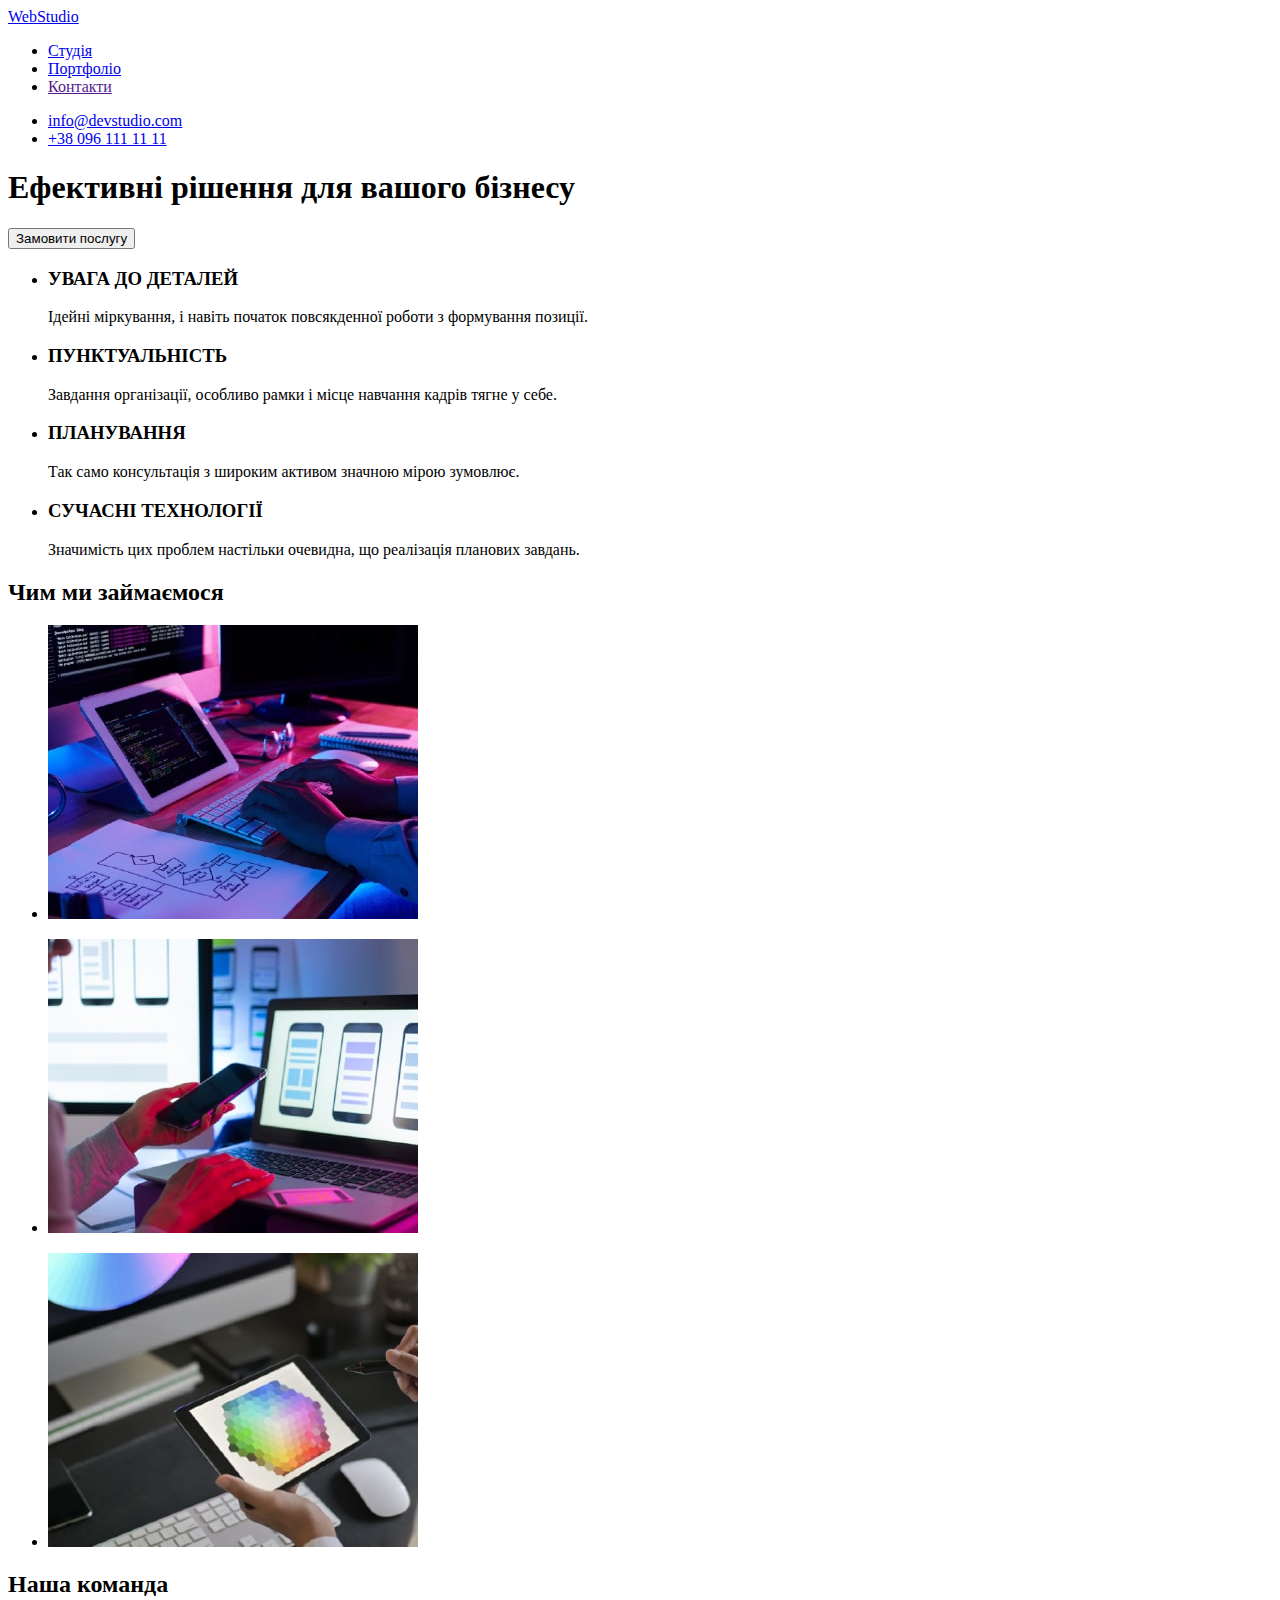
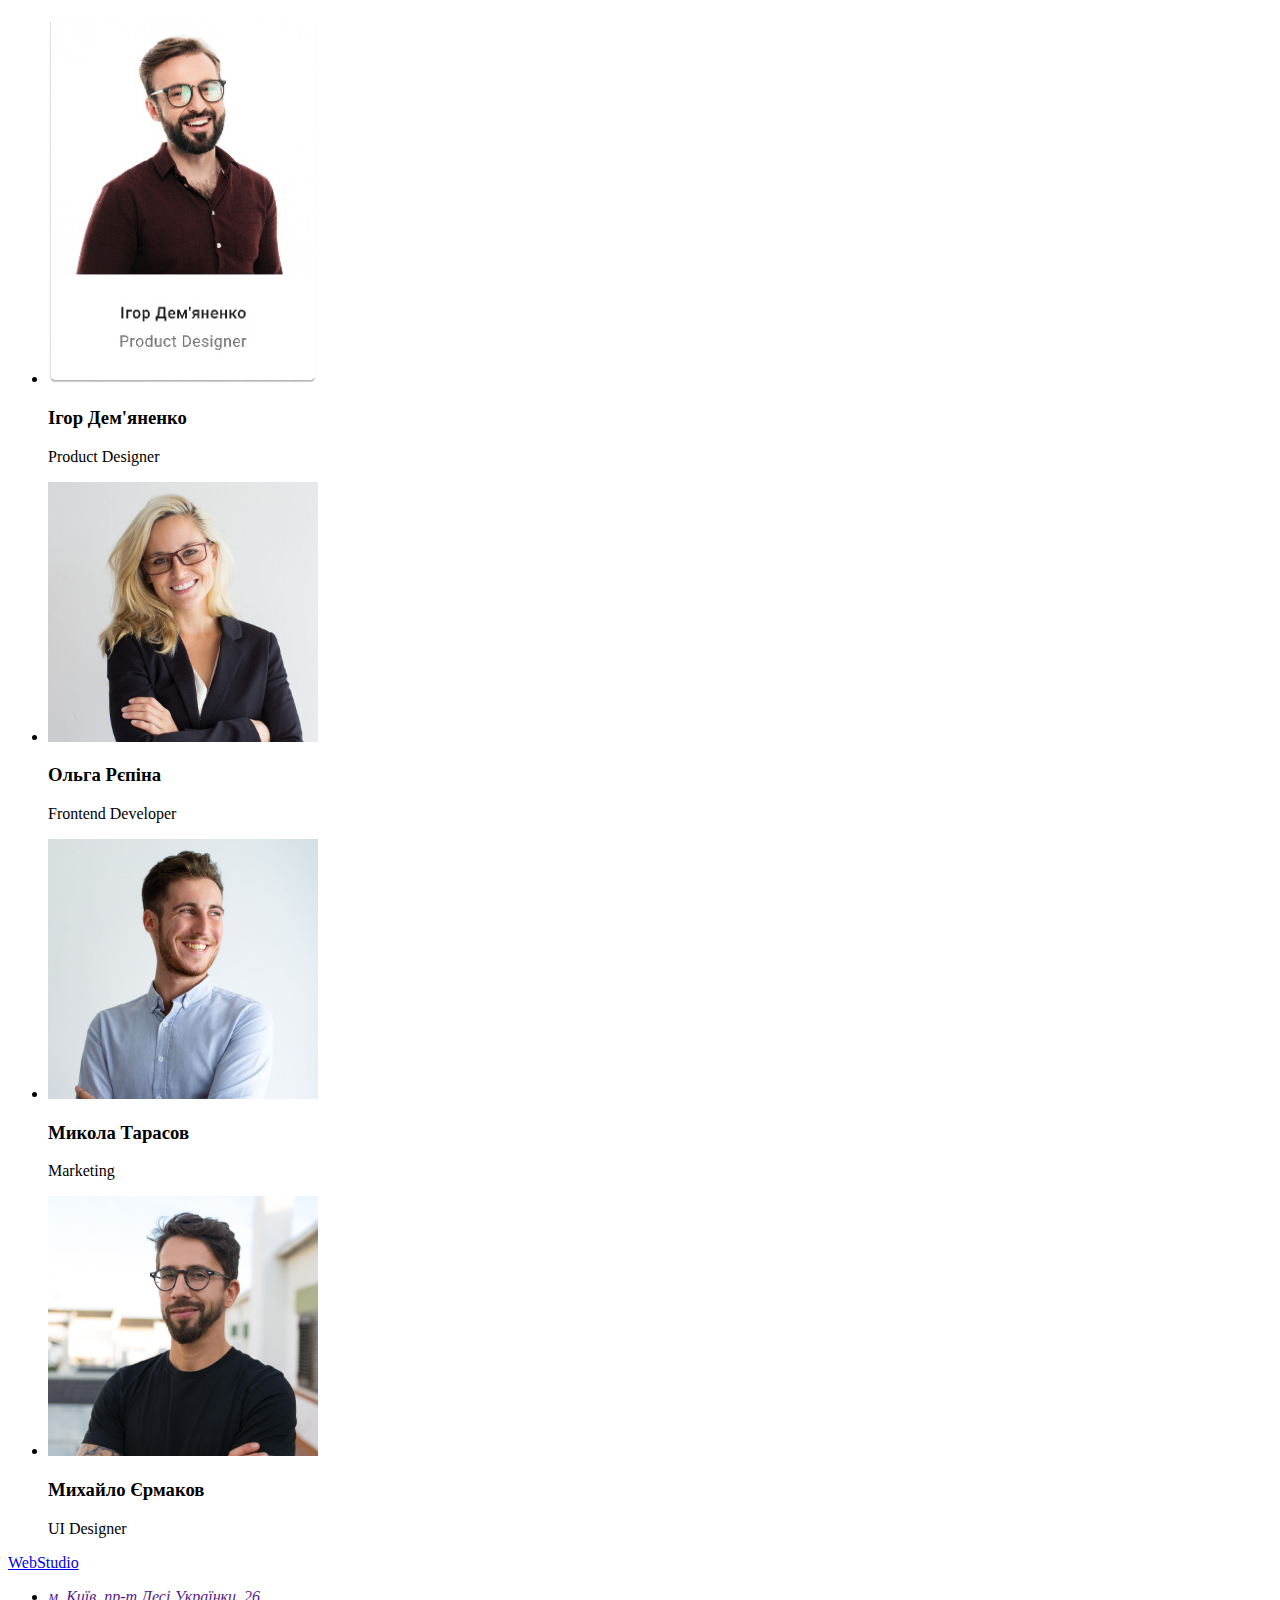
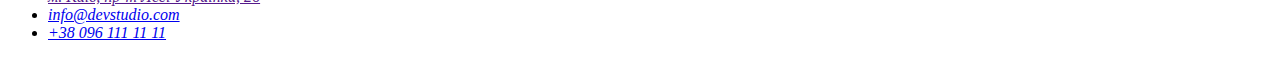
==== index.html @ ffa001f6 "made a portfolio.html" ====
<!DOCTYPE html>
<html lang="uk">
<head>
    <meta charset="UTF-8">
    <meta http-equiv="X-UA-Compatible" content="IE=edge">
    <meta name="viewport" content="width=device-width, initial-scale=1.0">
    <title>Студія</title>
</head>
<body>
    <header>
        <a href="./index.html">WebStudio</a> 
        <nav>
            <ul>
                <li><a href="./index.html">Студія</a></li>
                <li><a href="./portfolio.html">Портфоліо</a></li>
                <li><a href="">Контакти</a></li>
            </ul>
        </nav>
        <ul>
            <li><a href="mailto:info@devstudio.com">info@devstudio.com</a></li>
            <li><a href="tel:+380961111111">+38 096 111 11 11</a></li>
        </ul>
    </header>
    <main>
        <section>
        <h1>Ефективні рішення для вашого бізнесу</h1>
        <button type="button">Замовити послугу</button>
        </section>
        <section>
        <ul>
            <li>
                <h3>УВАГА ДО ДЕТАЛЕЙ</h3>
                <p>Ідейні міркування, і навіть початок повсякденної роботи з формування позиції.</p>
            </li>
            <li>
                <h3>ПУНКТУАЛЬНІСТЬ</h3>
                <p>Завдання організації, особливо рамки і місце навчання кадрів тягне у себе.</p>
            </li>
            <li>
                <h3>ПЛАНУВАННЯ</h3>
                <p>Так само консультація з широким активом значною мірою зумовлює.</p>
            </li>
            <li>
                <h3>СУЧАСНІ ТЕХНОЛОГІЇ</h3>
                <p>Значимість цих проблем настільки очевидна, що реалізація планових завдань.</p>
            </li>
        </ul>
        </section> 
        <section>
            <h2>Чим ми займаємося</h2>
            <ul>
                <li><img src="./images/example-1.jpg" alt="Створення сайту" width="370" height="294"></li>
            </ul>
            <ul>
                <li><img src="./images/example-2.jpg" alt="Адаптація сайту" width="370" height="294"></li>
            </ul>
            <ul>
                <li><img src="./images/example-3.jpg" alt="Дизайн" width="370" height="294"></li>
            </ul>
        </section> 
        <section>
            <h2>Наша команда</h2>
            <ul>
                <li>
                    <img src="./images/pd.jpg" alt="Продакт дизайнер" width="270">
                    <h3>Ігор Дем'яненко</h3>
                    <p>Product Designer</p>
                </li>
                <li>
                    <img src="./images/fd.jpg" alt="Фронтенд девелопер" width="270">
                    <h3>Ольга Рєпіна</h3>
                    <p>Frontend Developer</p>
                </li>
                <li>
                    <img src="./images/m.jpg" alt="Маркетинг" width="270">
                    <h3>Микола Тарасов</h3>
                    <p>Marketing</p>
                </li>
                <li>
                    <img src="./images/uid.jpg" alt="Графічний дизайнер" width="270">
                    <h3>Михайло Єрмаков</h3>
                    <p>UI Designer</p>
                </li>
            </ul>
        </section>
    </main>
    <footer>
        <a href="./index.html">WebStudio</a>
        <address>
            <ul>
                <li><a href="">м. Київ, пр-т Лесі Українки, 26</a></li>
                <li><a href="mailto:info@devstudio.com">info@devstudio.com</a></li>
                <li><a href="tel:+380961111111">+38 096 111 11 11</a></li>
            </ul>    
        </address>

    </footer>

</body>
</html>
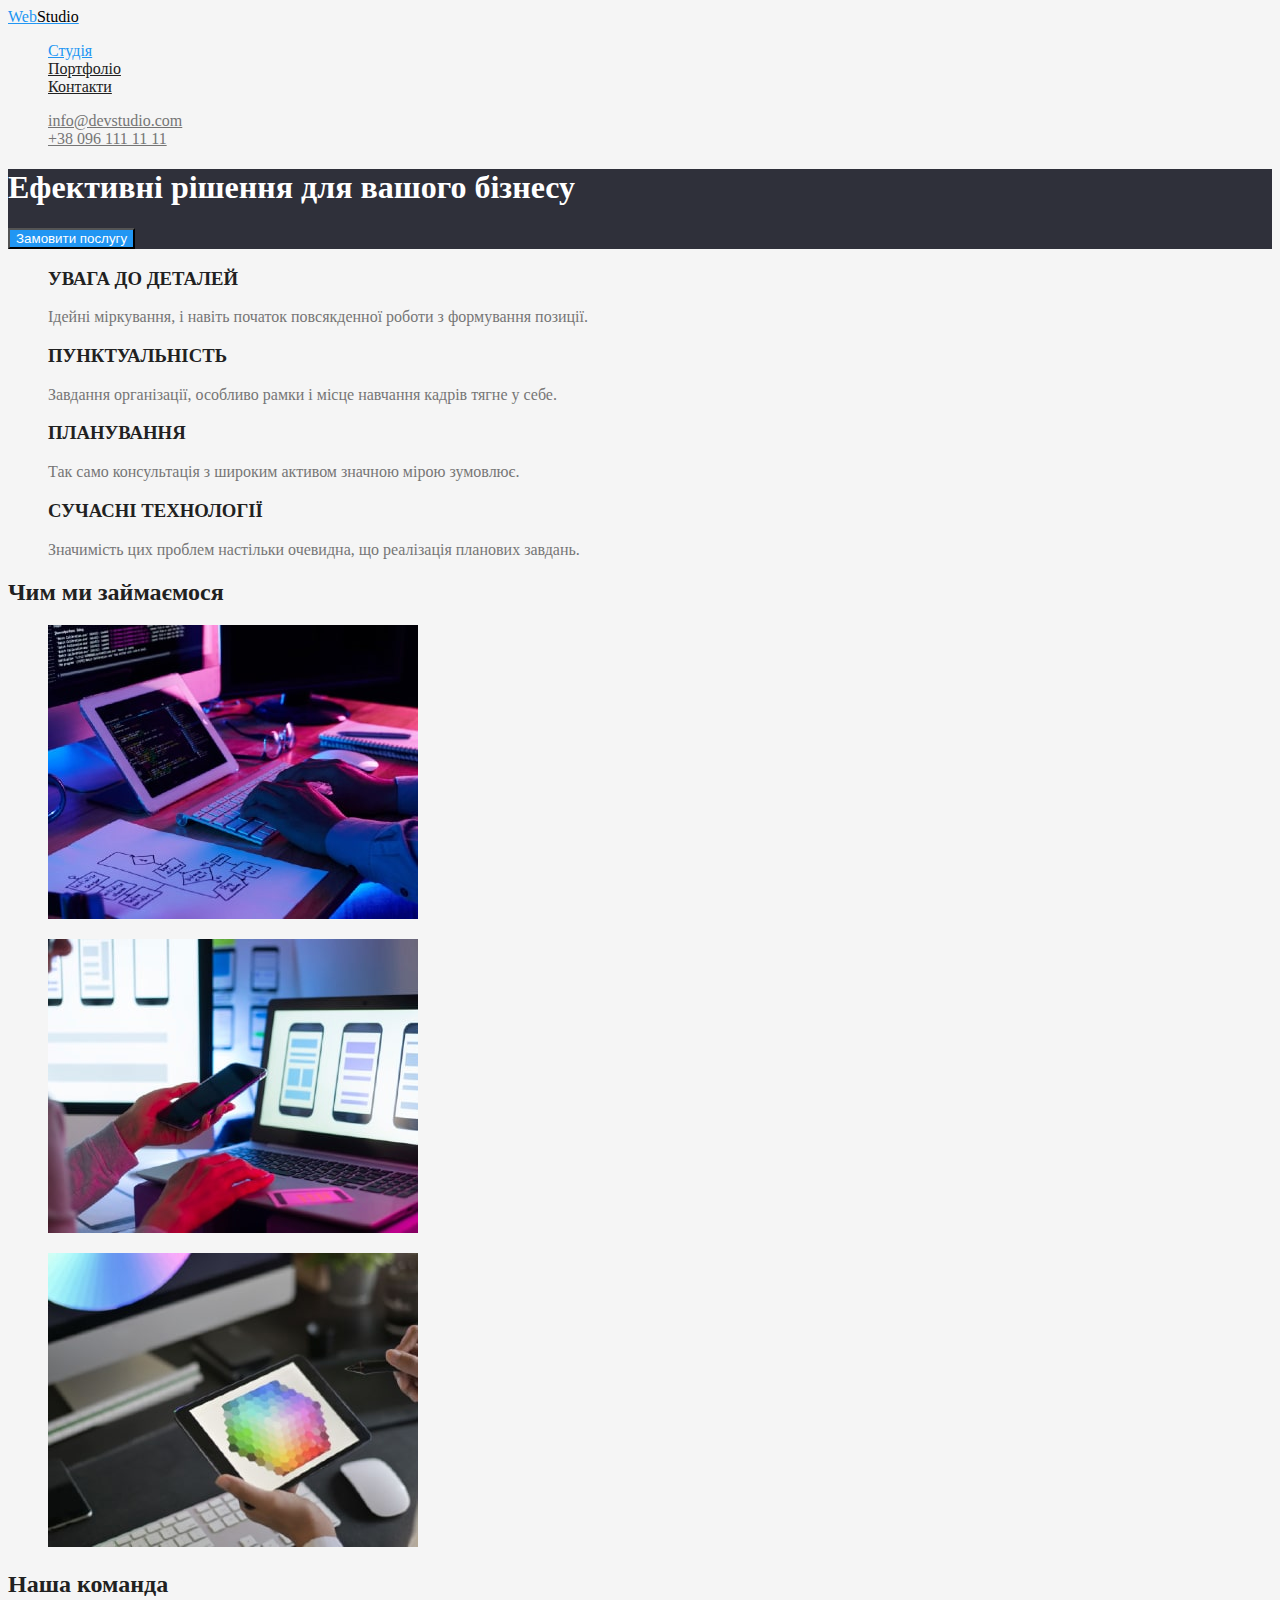
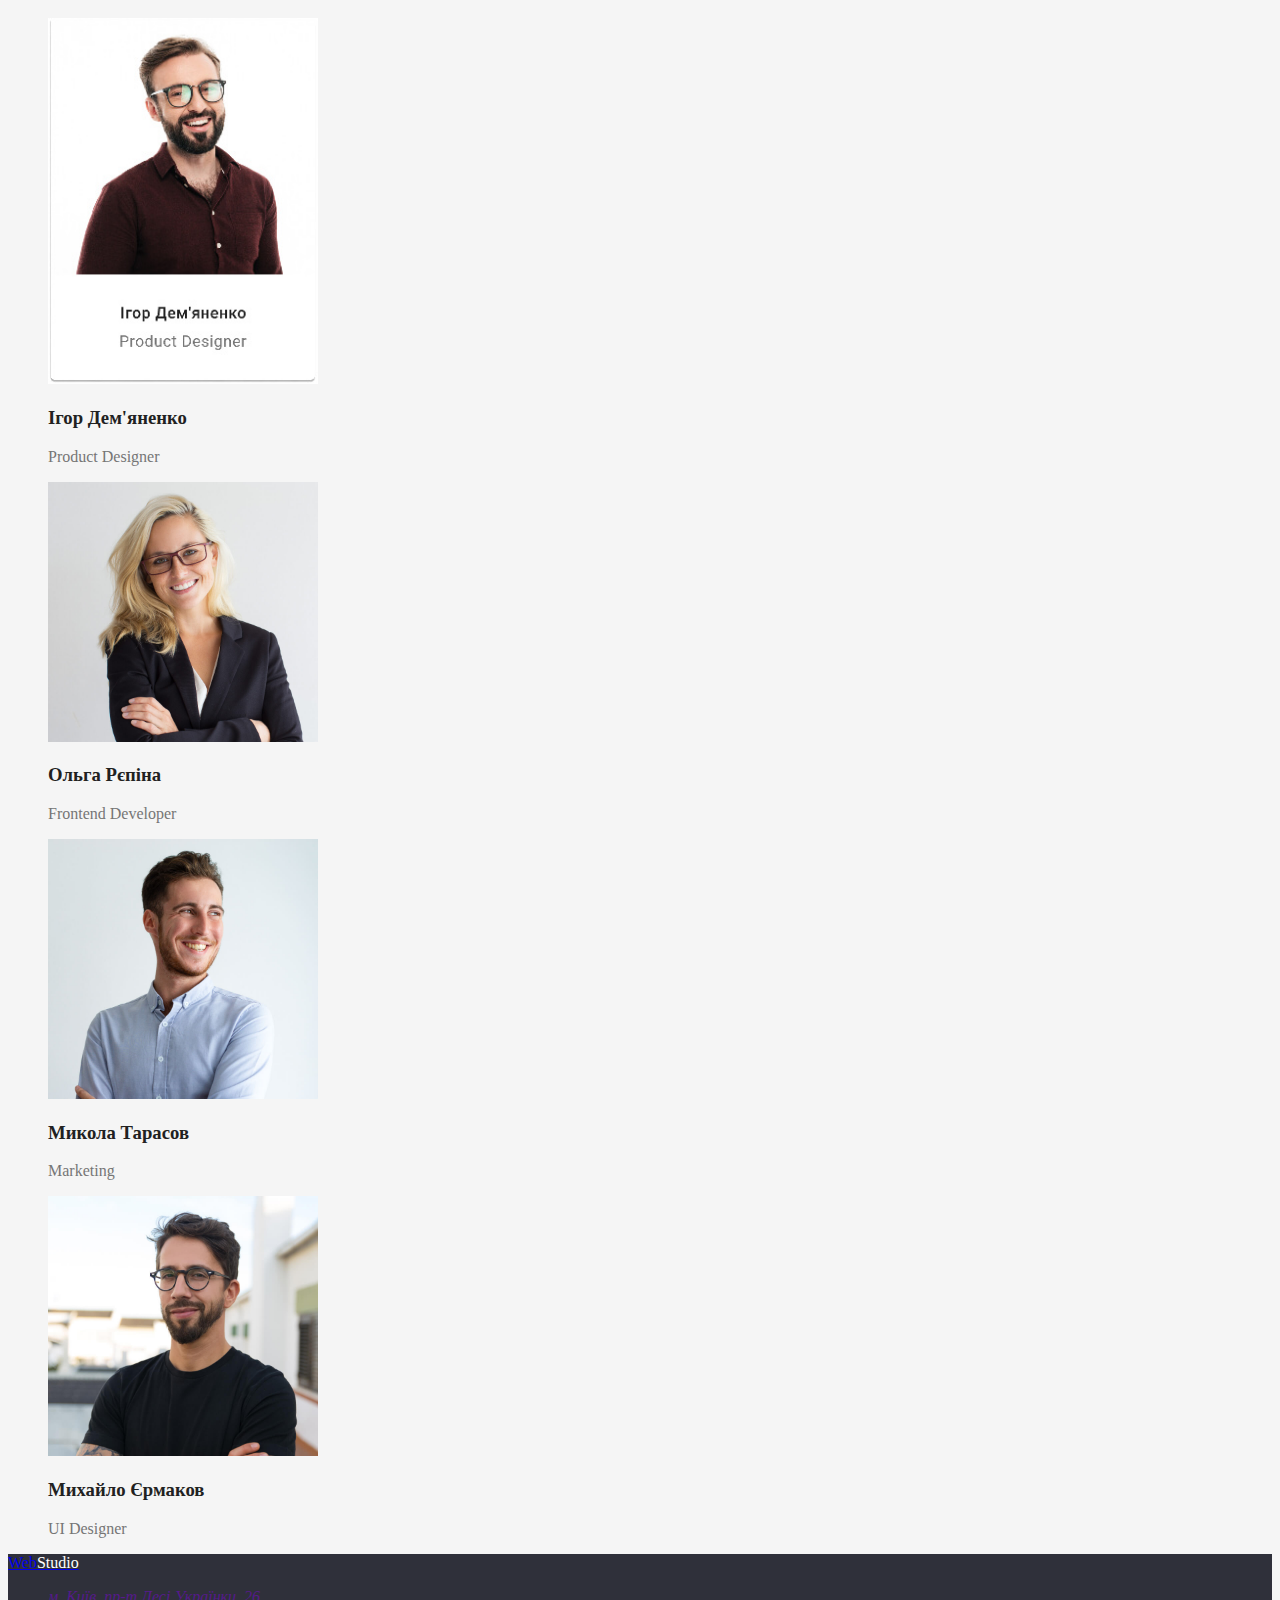
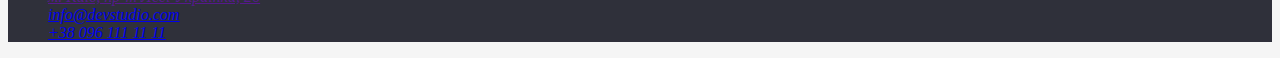
==== commit e2844f65: "Update index.html" ====
--- a/index.html
+++ b/index.html
@@ -5,89 +5,97 @@
     <meta http-equiv="X-UA-Compatible" content="IE=edge">
     <meta name="viewport" content="width=device-width, initial-scale=1.0">
     <title>Студія</title>
+    <link rel="stylesheet" href="./css/styles.css">
 </head>
-<body>
-    <header>
-        <a href="./index.html">WebStudio</a> 
+<body class="page">
+    <!-- Шапка сайту -->
+    <header class="page-header">
+        <a href="./index.html" class="logo">Web<span>Studio</span></a> 
         <nav>
-            <ul>
-                <li><a href="./index.html">Студія</a></li>
-                <li><a href="./portfolio.html">Портфоліо</a></li>
-                <li><a href="">Контакти</a></li>
+            <ul class="site-nav list">
+                <li><a href="./index.html" class="link current">Студія</a></li>
+                <li><a href="./portfolio.html" class="link">Портфоліо</a></li>
+                <li><a href="" class="link">Контакти</a></li>
             </ul>
         </nav>
-        <ul>
-            <li><a href="mailto:info@devstudio.com">info@devstudio.com</a></li>
-            <li><a href="tel:+380961111111">+38 096 111 11 11</a></li>
+        <ul class="contact-nav list">
+            <li><a href="mailto:info@devstudio.com" class="link">info@devstudio.com</a></li>
+            <li><a href="tel:+380961111111" class="link">+38 096 111 11 11</a></li>
         </ul>
     </header>
+<!--  Герой   -->
     <main>
-        <section>
-        <h1>Ефективні рішення для вашого бізнесу</h1>
-        <button type="button">Замовити послугу</button>
+        <section class="hero">
+        <h1 class="hero-title">Ефективні рішення для вашого бізнесу</h1>
+        <button type="button" class="button">Замовити послугу</button>
         </section>
-        <section>
-        <ul>
+        <!-- Переваги -->
+        <section class="section">
+        <ul class="list">
             <li>
-                <h3>УВАГА ДО ДЕТАЛЕЙ</h3>
+                <h3 class="section-title">УВАГА ДО ДЕТАЛЕЙ</h3>
                 <p>Ідейні міркування, і навіть початок повсякденної роботи з формування позиції.</p>
             </li>
             <li>
-                <h3>ПУНКТУАЛЬНІСТЬ</h3>
+                <h3 class="section-title">ПУНКТУАЛЬНІСТЬ</h3>
                 <p>Завдання організації, особливо рамки і місце навчання кадрів тягне у себе.</p>
             </li>
             <li>
-                <h3>ПЛАНУВАННЯ</h3>
+                <h3 class="section-title">ПЛАНУВАННЯ</h3>
                 <p>Так само консультація з широким активом значною мірою зумовлює.</p>
             </li>
             <li>
-                <h3>СУЧАСНІ ТЕХНОЛОГІЇ</h3>
+                <h3 class="section-title">СУЧАСНІ ТЕХНОЛОГІЇ</h3>
                 <p>Значимість цих проблем настільки очевидна, що реалізація планових завдань.</p>
             </li>
         </ul>
         </section> 
-        <section>
-            <h2>Чим ми займаємося</h2>
-            <ul>
+ <!-- Чим ми займаємось -->
+        <section class="work-list">
+            <h2 class="section-title">Чим ми займаємося</h2>
+            <ul class="list">
                 <li><img src="./images/example-1.jpg" alt="Створення сайту" width="370" height="294"></li>
             </ul>
-            <ul>
+            <ul class="list">
                 <li><img src="./images/example-2.jpg" alt="Адаптація сайту" width="370" height="294"></li>
             </ul>
-            <ul>
+            <ul class="list">
                 <li><img src="./images/example-3.jpg" alt="Дизайн" width="370" height="294"></li>
             </ul>
         </section> 
-        <section>
-            <h2>Наша команда</h2>
-            <ul>
+<!-- Наша команда -->
+        <section class="team">
+            <h2 class="section-title">Наша команда</h2>
+            <ul class="list">
                 <li>
                     <img src="./images/pd.jpg" alt="Продакт дизайнер" width="270">
-                    <h3>Ігор Дем'яненко</h3>
+                    <h3 class="section-title">Ігор Дем'яненко</h3>
                     <p>Product Designer</p>
                 </li>
                 <li>
                     <img src="./images/fd.jpg" alt="Фронтенд девелопер" width="270">
-                    <h3>Ольга Рєпіна</h3>
+                    <h3 class="section-title">Ольга Рєпіна</h3>
                     <p>Frontend Developer</p>
                 </li>
                 <li>
                     <img src="./images/m.jpg" alt="Маркетинг" width="270">
-                    <h3>Микола Тарасов</h3>
+                    <h3 class="section-title">Микола Тарасов</h3>
                     <p>Marketing</p>
                 </li>
                 <li>
                     <img src="./images/uid.jpg" alt="Графічний дизайнер" width="270">
-                    <h3>Михайло Єрмаков</h3>
+                    <h3 class="section-title">Михайло Єрмаков</h3>
                     <p>UI Designer</p>
                 </li>
             </ul>
         </section>
     </main>
-    <footer>
-        <a href="./index.html">WebStudio</a>
+
+<!-- Футер -->
+    <footer class="footer">
+        <a href="./index.html" class="logo-footer">Web<span>Studio</span></a>
         <address>
-            <ul>
+            <ul class="list">
                 <li><a href="">м. Київ, пр-т Лесі Українки, 26</a></li>
                 <li><a href="mailto:info@devstudio.com">info@devstudio.com</a></li>
                 <li><a href="tel:+380961111111">+38 096 111 11 11</a></li>
--- a/css/styles.css
+++ b/css/styles.css
@@ -0,0 +1,95 @@
+:root {
+    --primary-text-color: #757575;
+    --title-text-color: #212121;
+    --primary-background-color: #F5F5F5;
+    --secondary-background-color: #F5F4FA;
+    --black-background-color: #2F303A;
+    --accent-color: #2196F3;
+    --white-text-color: #FFFFFF;
+}
+
+.page {
+   background-color: var(--primary-background-color); 
+   color: var(--primary-text-color);
+}
+
+.logo {
+    color: var(--accent-color);
+}
+
+.logo > span {
+    color: #000000;
+}
+
+.list {
+    list-style: none;
+}
+
+/* syte-nav */
+.site-nav .link {
+    color: var(--title-text-color);
+}
+
+.site-nav .link:hover,
+.site-nav .link:focus {
+    color: var(--accent-color);
+}
+
+.contact-nav .link {
+    color: var(--primary-text-color);
+}
+
+.contact-nav .link:hover,
+.contact-nav .link:focus {
+    color: var(--accent-color);
+}
+
+.site-nav .link.current {
+    color: var(--accent-color);
+}
+
+/* hero */
+.hero {
+    background-color: var(--black-background-color);
+    color: var(--white-text-color);
+}
+/* button */
+.button {
+    background-color:var(--accent-color);
+    color: var(--white-text-color);
+}
+
+.button:hover,
+.button:focus {
+    color: #188CE8;
+}
+
+/* button portfolio */
+.button-portfolio {
+    color: var(--title-text-color);
+    background-color: var(--secondary-background-color);
+}
+
+.button-portfolio:hover,
+.button-portfolio:focus {
+    color: var(--white-text-color);
+    background-color: var(--accent-color);
+}
+/* section */
+.section-title {
+    color: var(--title-text-color);
+}
+
+/* work list*/
+
+/* team */
+
+/* footer */
+.footer {
+    background-color: var(--black-background-color);
+    color: var(--white-text-color);
+}
+.logo-footer > span {
+    color:  var(--white-text-color);
+
+}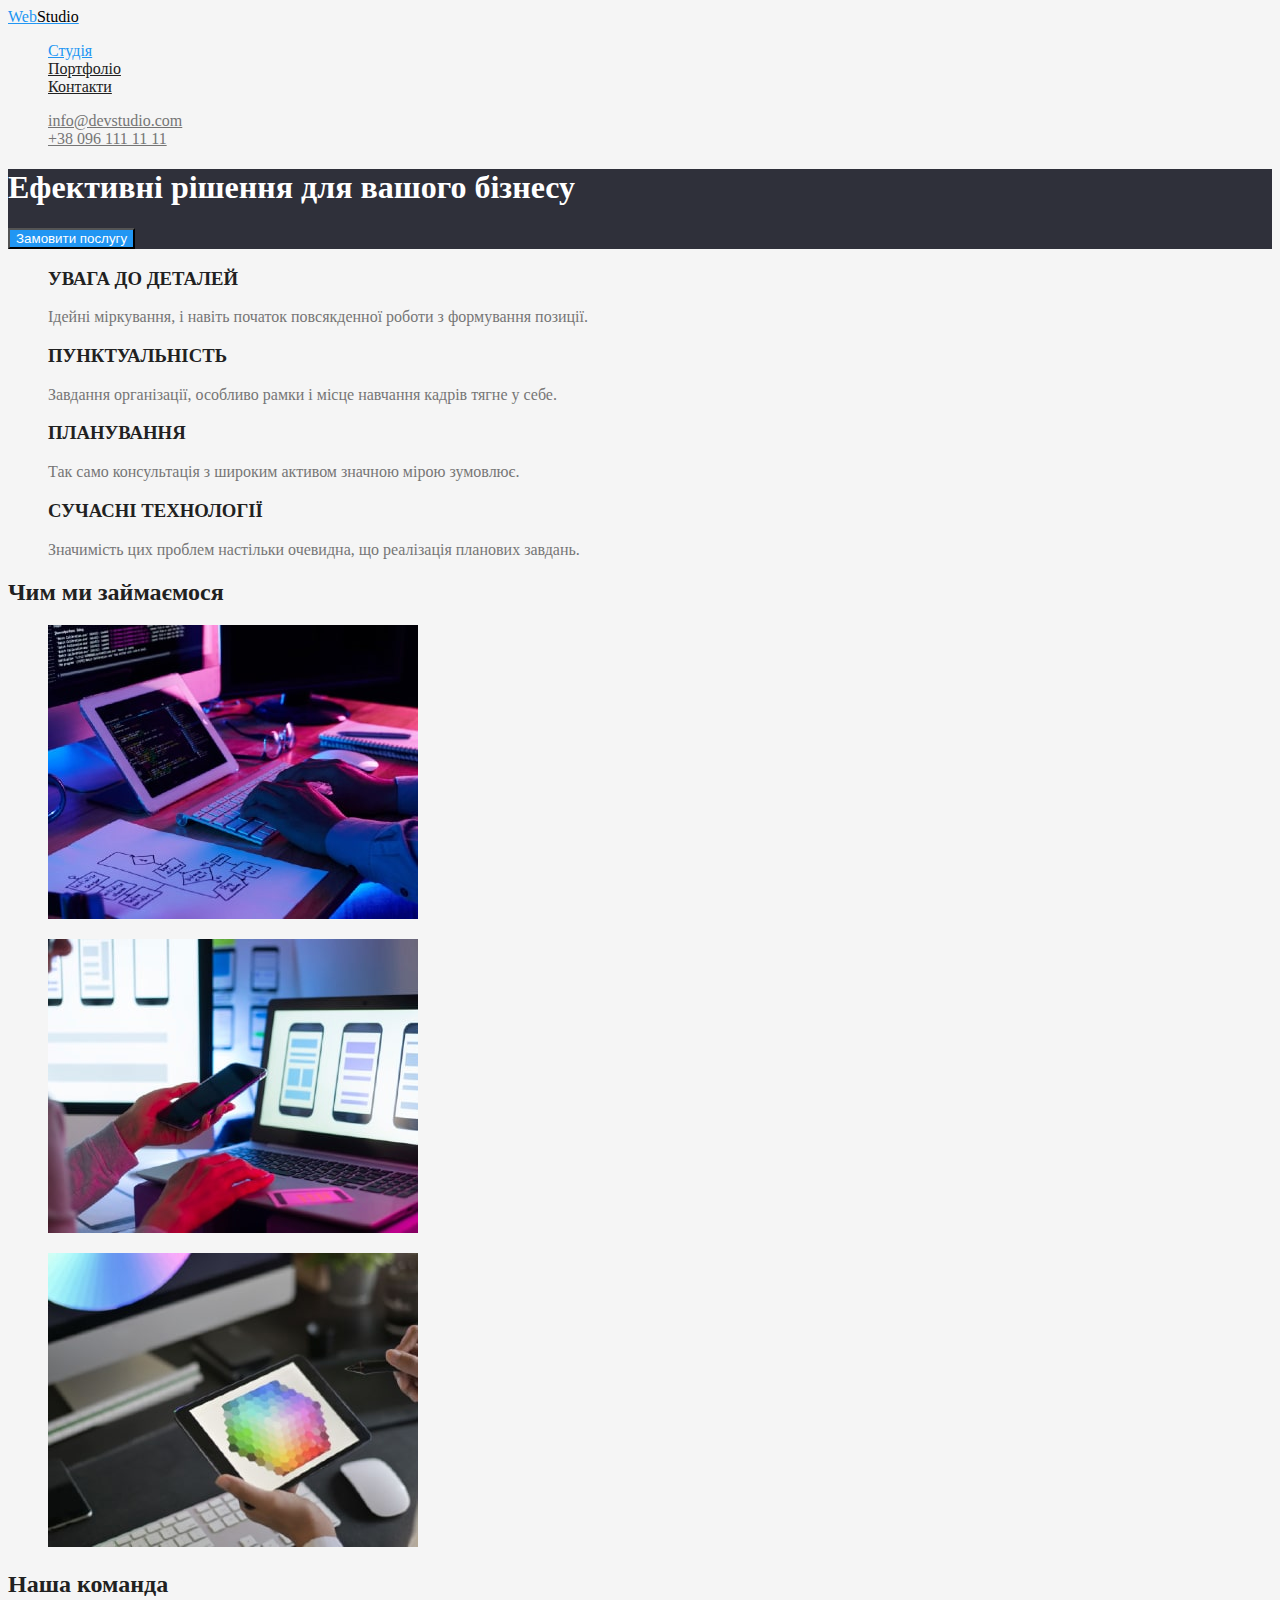
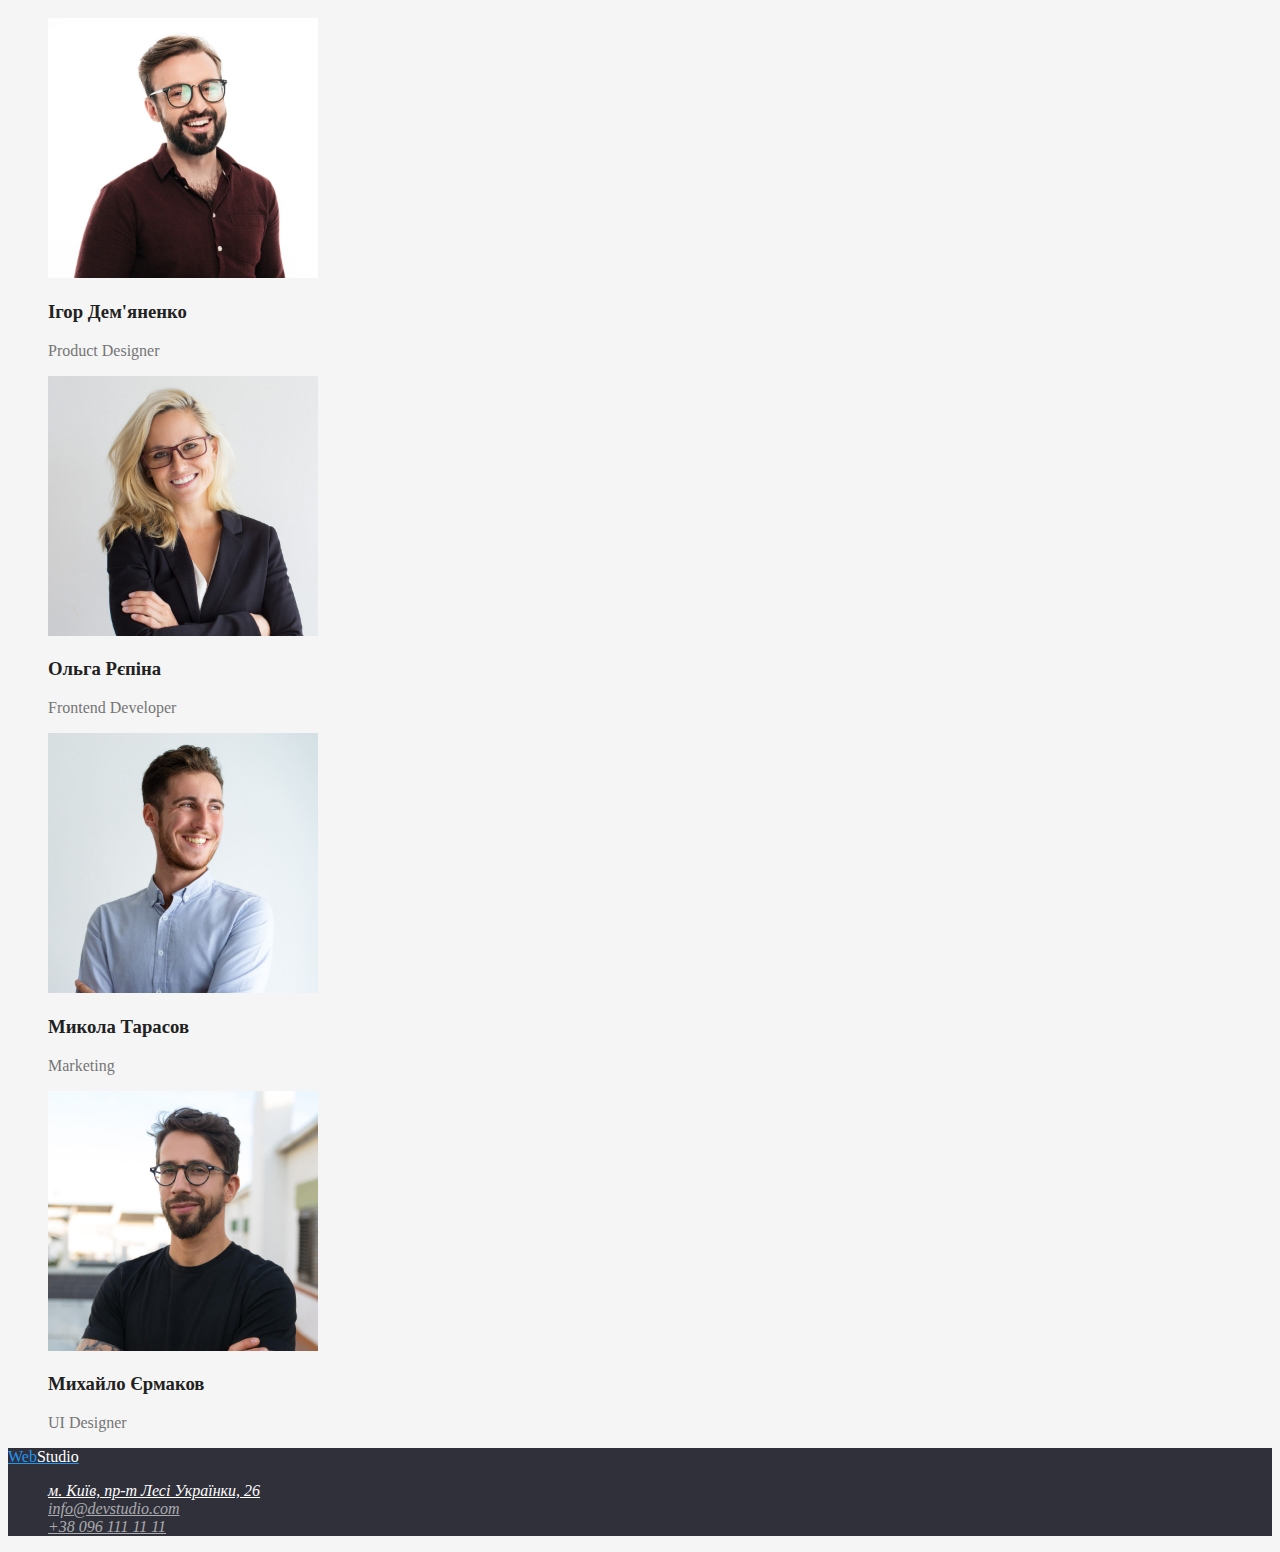
==== commit f56e596d: "added colors" ====
--- a/index.html
+++ b/index.html
@@ -10,7 +10,7 @@
 <body class="page">
     <!-- Шапка сайту -->
     <header class="page-header">
-        <a href="./index.html" class="logo">Web<span>Studio</span></a> 
+        <a href="./index.html" class="logo">Web<span class="logo-accent">Studio</span></a>
         <nav>
             <ul class="site-nav list">
                 <li><a href="./index.html" class="link current">Студія</a></li>
@@ -93,12 +93,12 @@
 
 <!-- Футер -->
     <footer class="footer">
-        <a href="./index.html" class="logo-footer">Web<span>Studio</span></a>
-        <address>
-            <ul class="list">
-                <li><a href="">м. Київ, пр-т Лесі Українки, 26</a></li>
-                <li><a href="mailto:info@devstudio.com">info@devstudio.com</a></li>
-                <li><a href="tel:+380961111111">+38 096 111 11 11</a></li>
+        <a href="./index.html" class="logo">Web<span class="footer-accent">Studio</span></a>
+        <address class="footer-adress link">
+            <ul class="footer-list list">
+                <li><a href="" class="footer-items">м. Київ, пр-т Лесі Українки, 26</a></li>
+                <li><a href="mailto:info@devstudio.com" class="footer-contact">info@devstudio.com</a></li>
+                <li><a href="tel:+380961111111" class="footer-contact">+38 096 111 11 11</a></li>
             </ul>    
         </address>
 
--- a/css/styles.css
+++ b/css/styles.css
@@ -6,6 +6,9 @@
     --black-background-color: #2F303A;
     --accent-color: #2196F3;
     --white-text-color: #FFFFFF;
+    --footer-contact-color: rgba(255, 255, 255, 0.6);
+    --logo-accent-color: #000000;
+
 }
 
 .page {
@@ -17,8 +20,8 @@
     color: var(--accent-color);
 }
 
-.logo > span {
-    color: #000000;
+.logo .logo-accent {
+    color: var(--logo-accent-color);
 }
 
 .list {
@@ -87,9 +90,16 @@
 /* footer */
 .footer {
     background-color: var(--black-background-color);
+
+}
+.logo .footer-accent {
+    color:  var(--white-text-color);
+
+}
+.footer-items {
     color: var(--white-text-color);
 }
-.logo-footer > span {
-    color:  var(--white-text-color);
 
+.footer-contact {
+    color: var(--footer-contact-color);
 }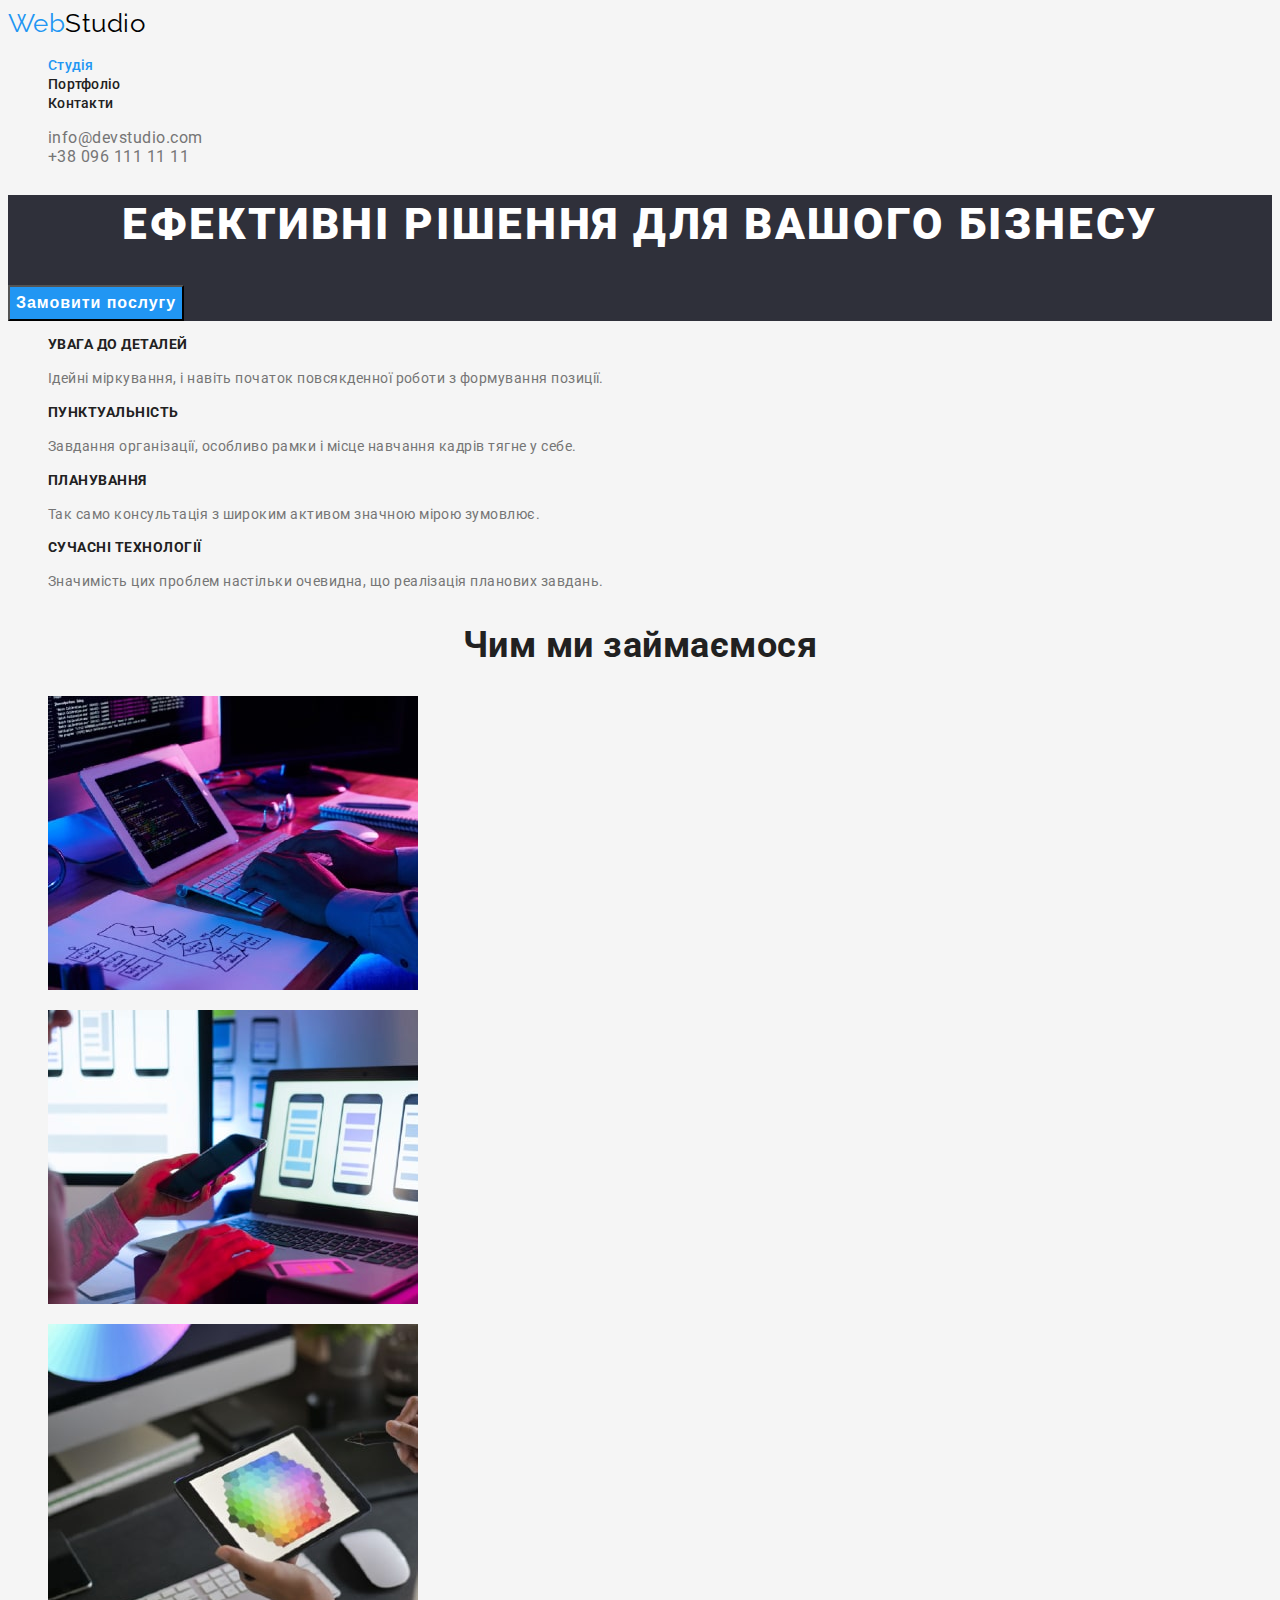
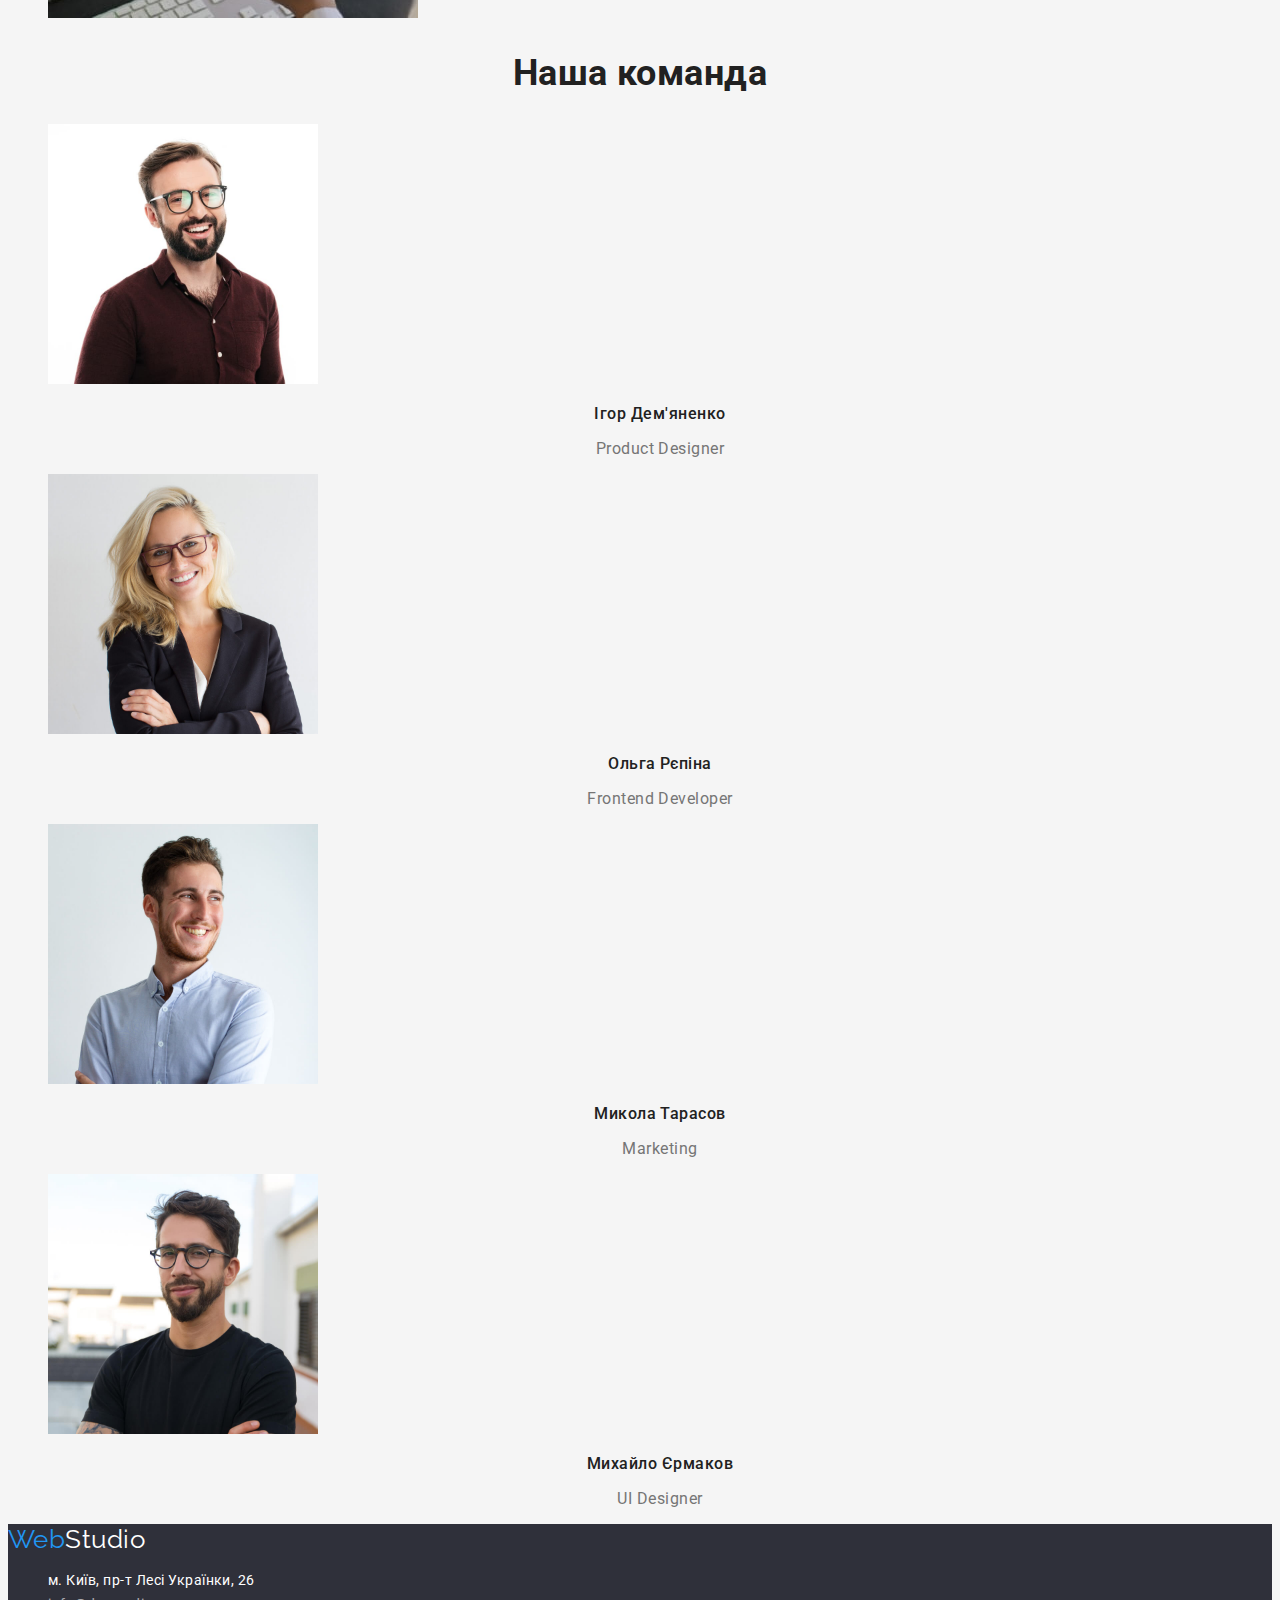
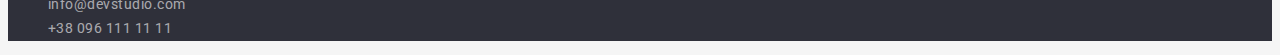
==== commit 4d7fb6a2: "finished hw-2" ====
--- a/index.html
+++ b/index.html
@@ -5,6 +5,10 @@
     <meta http-equiv="X-UA-Compatible" content="IE=edge">
     <meta name="viewport" content="width=device-width, initial-scale=1.0">
     <title>Студія</title>
+    <link rel="preconnect" href="https://fonts.googleapis.com">
+    <link rel="preconnect" href="https://fonts.gstatic.com" crossorigin>
+    <link href="https://fonts.googleapis.com/css2?family=Raleway:wght@700&family=Roboto:wght@400;500;700;900&display=swap"
+        rel="stylesheet">
     <link rel="stylesheet" href="./css/styles.css">
 </head>
 <body class="page">
@@ -33,20 +37,20 @@
         <section class="section">
         <ul class="list">
             <li>
-                <h3 class="section-title">УВАГА ДО ДЕТАЛЕЙ</h3>
-                <p>Ідейні міркування, і навіть початок повсякденної роботи з формування позиції.</p>
+                <h3 class="features-title">УВАГА ДО ДЕТАЛЕЙ</h3>
+                <p class="features-text">Ідейні міркування, і навіть початок повсякденної роботи з формування позиції.</p>
             </li>
             <li>
-                <h3 class="section-title">ПУНКТУАЛЬНІСТЬ</h3>
-                <p>Завдання організації, особливо рамки і місце навчання кадрів тягне у себе.</p>
+                <h3 class="features-title">ПУНКТУАЛЬНІСТЬ</h3>
+                <p class="features-text">Завдання організації, особливо рамки і місце навчання кадрів тягне у себе.</p>
             </li>
             <li>
-                <h3 class="section-title">ПЛАНУВАННЯ</h3>
-                <p>Так само консультація з широким активом значною мірою зумовлює.</p>
+                <h3 class="features-title">ПЛАНУВАННЯ</h3>
+                <p class="features-text">Так само консультація з широким активом значною мірою зумовлює.</p>
             </li>
             <li>
-                <h3 class="section-title">СУЧАСНІ ТЕХНОЛОГІЇ</h3>
-                <p>Значимість цих проблем настільки очевидна, що реалізація планових завдань.</p>
+                <h3 class="features-title">СУЧАСНІ ТЕХНОЛОГІЇ</h3>
+                <p class="features-text">Значимість цих проблем настільки очевидна, що реалізація планових завдань.</p>
             </li>
         </ul>
         </section> 
@@ -69,36 +73,35 @@
             <ul class="list">
                 <li>
                     <img src="./images/pd.jpg" alt="Продакт дизайнер" width="270">
-                    <h3 class="section-title">Ігор Дем'яненко</h3>
-                    <p>Product Designer</p>
+                    <h3 class="team-title">Ігор Дем'яненко</h3>
+                    <p class="team-text">Product Designer</p>
                 </li>
                 <li>
                     <img src="./images/fd.jpg" alt="Фронтенд девелопер" width="270">
-                    <h3 class="section-title">Ольга Рєпіна</h3>
-                    <p>Frontend Developer</p>
+                    <h3 class="team-title">Ольга Рєпіна</h3>
+                    <p class="team-text">Frontend Developer</p>
                 </li>
                 <li>
                     <img src="./images/m.jpg" alt="Маркетинг" width="270">
-                    <h3 class="section-title">Микола Тарасов</h3>
-                    <p>Marketing</p>
+                    <h3 class="team-title">Микола Тарасов</h3>
+                    <p class="team-text">Marketing</p>
                 </li>
                 <li>
                     <img src="./images/uid.jpg" alt="Графічний дизайнер" width="270">
-                    <h3 class="section-title">Михайло Єрмаков</h3>
-                    <p>UI Designer</p>
+                    <h3 class="team-title">Михайло Єрмаков</h3>
+                    <p class="team-text">UI Designer</p>
                 </li>
             </ul>
         </section>
     </main>
-
 <!-- Футер -->
     <footer class="footer">
         <a href="./index.html" class="logo">Web<span class="footer-accent">Studio</span></a>
         <address class="footer-adress link">
             <ul class="footer-list list">
-                <li><a href="" class="footer-items">м. Київ, пр-т Лесі Українки, 26</a></li>
-                <li><a href="mailto:info@devstudio.com" class="footer-contact">info@devstudio.com</a></li>
-                <li><a href="tel:+380961111111" class="footer-contact">+38 096 111 11 11</a></li>
+                <li><a href="" class="footer-adress link">м. Київ, пр-т Лесі Українки, 26</a></li>
+                <li><a href="mailto:info@devstudio.com" class="footer-contact link">info@devstudio.com</a></li>
+                <li><a href="tel:+380961111111" class="footer-contact link">+38 096 111 11 11</a></li>
             </ul>    
         </address>
 
--- a/css/styles.css
+++ b/css/styles.css
@@ -14,10 +14,18 @@
 .page {
    background-color: var(--primary-background-color); 
    color: var(--primary-text-color);
+   font-family: roboto, sans-serif;
+   font-weight: 400;
+   font-size: 16px;
+   letter-spacing: 0.03em;
 }
 
 .logo {
     color: var(--accent-color);
+    font-family: raleway, sans-serif;
+    font-size: 26px;
+    line-height: 1.19;
+    text-decoration: none;
 }
 
 .logo .logo-accent {
@@ -31,6 +39,11 @@
 /* syte-nav */
 .site-nav .link {
     color: var(--title-text-color);
+    font-weight: 500;
+    font-size: 14px;
+    line-height: 1.14;
+    letter-spacing: 0.02em;
+    text-decoration: none;
 }
 
 .site-nav .link:hover,
@@ -40,6 +53,7 @@
 
 .contact-nav .link {
     color: var(--primary-text-color);
+    text-decoration: none;
 }
 
 .contact-nav .link:hover,
@@ -56,10 +70,28 @@
     background-color: var(--black-background-color);
     color: var(--white-text-color);
 }
+
+.hero-title {
+    font-family: roboto;
+    font-weight: 900;
+    font-size: 44px;
+    line-height: 1.36;
+    text-align: center;
+    letter-spacing: 0.06em;
+    text-transform: uppercase;
+}
 /* button */
 .button {
     background-color:var(--accent-color);
     color: var(--white-text-color);
+    font-weight: 700;
+    font-size: 16px;
+    line-height: 1.88;
+    display: flex;
+    align-items: center;
+    text-align: center;
+    letter-spacing: 0.06em;
+    cursor: pointer;
 }
 
 .button:hover,
@@ -71,6 +103,11 @@
 .button-portfolio {
     color: var(--title-text-color);
     background-color: var(--secondary-background-color);
+    font-size: 16px;
+    font-weight: 500;
+    line-height: 1.63;
+    text-align: center;
+    cursor: pointer;
 }
 
 .button-portfolio:hover,
@@ -81,12 +118,55 @@
 /* section */
 .section-title {
     color: var(--title-text-color);
+    font-weight: 700;
+    font-size: 36px;
+    line-height: 1.17;
+    text-align: center;
+}
+/* features */
+.features-title {
+    color: var(--title-text-color);
+    font-weight: 700;
+    font-size: 14px;
+    line-height: 1.14;
+    text-transform: uppercase;
 }
 
-/* work list*/
+.features-text {
+    font-size: 14px;
+    line-height: 1.71;
+}
 
 /* team */
+.team-title {
+    color: var(--title-text-color);
+    font-weight: 500;
+    font-size: 16px;
+    line-height: 1.19;
+    text-align: center;
+}
 
+.team-text {
+    line-height: 1.19;
+    text-align: center;
+}
+
+/* portfolio */
+.card-title {
+    color: var(--title-text-color);
+    font-weight: 700;
+    font-size: 18px;
+    line-height: 2.0;
+    letter-spacing: 0.06em;}
+
+.card-text {
+    color: var(--primary-text-color);
+    line-height: 1.88;
+}
+
+.card-link {
+    text-decoration: none;
+}
 /* footer */
 .footer {
     background-color: var(--black-background-color);
@@ -95,11 +175,24 @@
 .logo .footer-accent {
     color:  var(--white-text-color);
 
-}
-.footer-items {
+}      
+.footer-adress {
     color: var(--white-text-color);
+    line-height: 1.71;
+    font-size: 14px;
+    font-style: normal;
+    text-decoration: none;
 }
 
 .footer-contact {
     color: var(--footer-contact-color);
+    line-height: 1.71;
+    font-size: 14px;
+    font-style: normal;
+    text-decoration: none;
+}
+
+.footer-list .link:hover,
+.footer-list .link:focus {
+    color: var(--accent-color);
 }